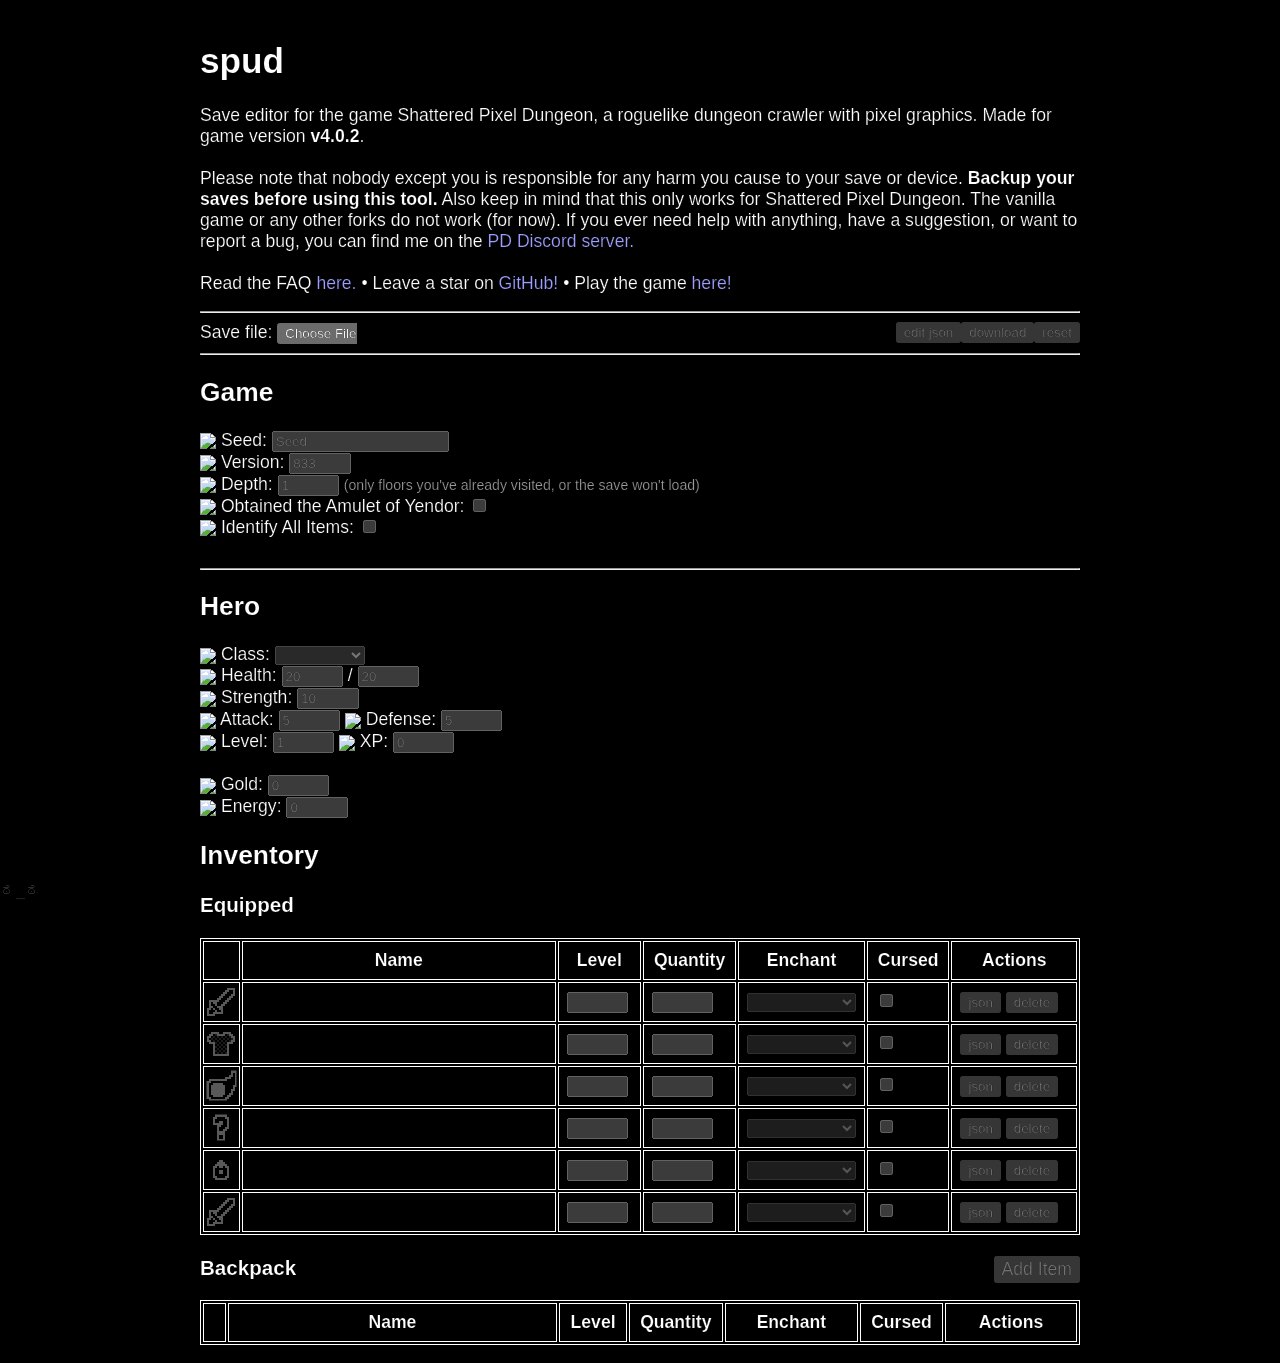
==== docs/index.html @ 44b20006 "Support Shattered Pixel Dungeon v4.0.2 and rework adding items Game data (v4.0.2, version 922) - Reg" ====
<!DOCTYPE html>
<html>
	<head>
		<title>spud</title>
		<meta name="viewport" content="width=device-width, initial-scale=1.0">
		<meta charset="UTF-8">

		<meta name="description" content="A save editor for Shattered Pixel Dungeon, a roguelike dungeon crawler with pixel graphics.">
		<meta name="keywords" content="editor, save-editor, save editor, dungeoncrawler, dungeon crawler, roguelike, rogue-like, pixeldungeon, pixel-dungeon, shatteredpixeldungeon, shattered pixel dungeon, shattered-pixel-dungeon">
		<meta name="author" content="infinixius">

		<link rel="shortcut icon" type="image/x-icon" href="./favicon.ico"/>
		<link rel="icon" href="favicon.ico" type="./favicon.ico"/>

		<link rel="stylesheet" href="./css/index.css">
		<link rel="stylesheet" href="./css/popup.css">
	</head>
	<body>
		<div class="background" id="background_small"></div>
		<div class="background" id="background_big"></div>
		<div class="background" id="background_gradient"></div>

		<div id="main">
			<h1>spud</h1>
			<p>
				Save editor for the game Shattered Pixel Dungeon, a roguelike dungeon crawler with pixel graphics.
				Made for game version <b id="supported_version"></b>.<br><br>
				
				Please note that nobody except you is responsible for any harm you cause to your save or device.
				<b>Backup your saves before using this tool.</b> Also keep in mind that this only works for Shattered Pixel Dungeon.
				The vanilla game or any other forks do not work (for now). If you ever need help with anything, have a suggestion, or
				want to report a bug, you can find me on the <a target="_blank" href="https://discord.gg/KBfMN8X">PD Discord server.</a>
				
				<br><br>
				Read the FAQ <a target="_blank" href="https://github.com/infinixius/spud?tab=readme-ov-file#faq">here.</a> •
				Leave a star on <a target="_blank" href="https://github.com/infinixius/spud">GitHub!</a> •
				Play the game <a target="_blank" href="https://shatteredpixel.com/shatteredpd/">here!</a>
			</p>

			<hr>

			<noscript>
				<img class="icon bigicon" src="./assets/icons/error.png">
				<b id="error_text">This website requires JavaScript. Please enable it and refresh.</b>
				<hr>
			</noscript>

			<div class="section" id="section_meta">
				<label>Save file: </label>
				<input type="file" id="form_file" accept=".dat,.json">

				<button class="rightbuttons" id="form_reset">reset</button>
				<button class="rightbuttons" id="form_download">download</button>
				<button class="rightbuttons" id="form_editjson">edit json</button>

				<br>

				<div id="warning">
					<img class="icon mediumicon" src="./assets/icons/warning.png">
					<b id="warning_text"></b>
				</div>
			</div>

			<hr>

			<div id="noupload_overlay" class="noupload_overlay_enable">
				<div class="section" id="section_game">
					<h2>Game</h2>
	
					<div>
						<img class="icon" src="./assets/icons/seed.png">
						<label>Seed:</label>
						<input disabled type="text" id="form_game_seed" placeholder="Seed">
					</div>
	
					<div>
						<img class="icon" src="./assets/icons/version.png">
						<label>Version:</label>
						<input disabled class="smaller" type="text" id="form_game_version" placeholder="833">
					</div>
					
					<div>
						<img class="icon" src="./assets/icons/depth.png">
						<label>Depth:</label>
						<input disabled class="smaller" type="number" id="form_game_current_depth" placeholder="1">
						<span class="hint">(only floors you've already visited, or the save won't load)</span>
					</div>

					<div>
						<img class="icon" src="./assets/icons/amulet.png">
						<label>Obtained the Amulet of Yendor:</label>
						<input disabled type="checkbox" id="form_game_amuletobtained">
					</div>

					<div>
						<img class="icon" src="./assets/icons/identifyall.png">
						<label>Identify All Items:</label>
						<input disabled type="checkbox" id="form_game_identifyall">
					</div>
					
					<br>
				</div>
	
				<hr>
	
				<div class="section" id="section_hero">
					<h2>Hero</h2>

					<div>
						<img class="icon" src="./assets/icons/class.png">
						<label>Class:</label>
						<select id="form_hero_class">
							<option value="WARRIOR">Warrior</option>
							<option value="BERSERKER">Berserker</option>
							<option value="GLADIATOR">Gladiator</option>
							<hr>
							<option value="MAGE">Mage</option>
							<option value="BATTLEMAGE">Battlemage</option>
							<option value="WARLOCK">Warlock</option>
							<hr>
							<option value="ROGUE">Rogue</option>
							<option value="ASSASSIN">Assassin</option>
							<option value="FREERUNNER">Freerunner</option>
							<hr>
							<option value="HUNTRESS">Huntress</option>
							<option value="SNIPER">Sniper</option>
							<option value="WARDEN">Warden</option>
							<hr>
							<option value="DUELIST">Duelist</option>
							<option value="CHAMPION">Champion</option>
							<option value="MONK">Monk</option>
							<hr>
							<option value="CLERIC">Cleric</option>
							<option value="PRIEST">Priest</option>
							<option value="PALADIN">Paladin</option>
						</select>
					</div>
	
					<div>
						<img class="icon" src="./assets/icons/health.png">
						<label>Health:</label>
						<input disabled class="smaller" type="number" id="form_hero_hp" placeholder="20">
						<label>/</label>
						<input disabled class="smaller" type="number" id="form_hero_maxhp" placeholder="20">
					</div>
					
					<div>
						<img class="icon" src="./assets/icons/strength.png">
						<label>Strength:</label>
						<input disabled class="smaller" type="number" id="form_hero_strength" placeholder="10">
					</div>

					<div>
						<img class="icon" src="./assets/icons/attack_skill.png">
						<label>Attack:</label>
						<input disabled class="smaller" type="number" id="form_hero_attack" placeholder="5">

						<img class="icon" src="./assets/icons/defense_skill.png">
						<label>Defense:</label>
						<input disabled class="smaller" type="number" id="form_hero_defense" placeholder="5">
					</div>

					<div>
						<img class="icon" src="./assets/icons/level.png">
						<label>Level:</label>
						<input disabled class="smaller" type="number" id="form_hero_level" placeholder="1">

						<img class="icon" src="./assets/icons/experience.png">
						<label>XP:</label>
						<input disabled class="smaller" type="number" id="form_hero_experience" placeholder="0">
					</div>
	
					<br>
	
					<div>
						<img class="icon" src="./assets/icons/gold.png">
						<label>Gold:</label>
						<input disabled class="smaller" type="number" id="form_hero_gold" placeholder="0">
					</div>

					<div>
						<img class="icon" src="./assets/icons/energy.png">
						<label>Energy:</label>
						<input disabled class="smaller" type="number" id="form_hero_energy" placeholder="0">
					</div>
				</div>

				<div class="section" id="section_inventory">
					<h2>Inventory</h2>

					<h3>Equipped</h3>

					<div class="form_inventory_container">
						<table class="inventory" id="form_inventory_active">
							<colgroup>
								<col span="1" style="width: 1%;">
								<col span="1" style="width: 25%;">
								<col span="1" style="width: 1%;">
								<col span="1" style="width: 1%;">
								<col span="1" style="width: 10%;">
								<col span="1" style="width: 1%;">
								<col span="1" style="width: 10%;">
							</colgroup>
							<thead>
								<tr>
									<th></th>
									<th>Name</th>
									<th>Level</th>
									<th>Quantity</th>
									<th>Enchant</th>
									<th>Cursed</th>
									<th>Actions</th>
								</tr>
							</thead>
							<tbody>
								<tr class="inventory_item form_inventory_active_item" id="form_inventory_active_weapon" title="Weapon">
									<td>
										<div class="item_icon form_inventory_generic_icon" style="background-position: -16px -0px; width: 14px; height: 14px;"></div>
										<div class="item_small_icon" style="display: none;"></div>
									</td>
									<td class="form_inventory_generic_name">&nbsp;</td>
									<td><input type="number" class="smaller form_inventory_generic_level"></td>
									<td><input type="number" class="smaller form_inventory_generic_quantity" min="1"></td>
									<td><select class="form_inventory_generic_enchant"></select></td>
									<td><input disabled type="checkbox" class="form_inventory_generic_cursed"></td>
									<td>
										<button onclick="button_editjson(this)">json</button>
										<button onclick="button_delete(this)">delete</button>
									</td>
								</tr>
								<tr class="inventory_item form_inventory_active_item" id="form_inventory_active_armor" title="Armor">
									<td>
										<div class="item_icon form_inventory_generic_icon" style="background-position: -32px -0px; width: 14px; height: 12px;"></div>
										<div class="item_small_icon" style="display: none;"></div>
									</td>
									<td class="form_inventory_generic_name">&nbsp;</td>
									<td><input type="number" class="smaller form_inventory_generic_level"></td>
									<td><input type="number" class="smaller form_inventory_generic_quantity" min="1"></td>
									<td><select class="form_inventory_generic_enchant"></select></td>
									<td><input disabled type="checkbox" class="form_inventory_generic_cursed"></td>
									<td>
										<button onclick="button_editjson(this)">json</button>
										<button onclick="button_delete(this)">delete</button>
									</td>
								</tr>
								<tr class="inventory_item form_inventory_active_item" id="form_inventory_active_artifact" title="Artifact">
									<td>
										<div class="item_icon form_inventory_generic_icon" style="background-position: -96px -0px; width: 15px; height: 15px;"></div>
										<div class="item_small_icon" style="display: none;"></div>
									</td>
									<td class="form_inventory_generic_name">&nbsp;</td>
									<td><input type="number" class="smaller form_inventory_generic_level"></td>
									<td><input type="number" class="smaller form_inventory_generic_quantity" min="1"></td>
									<td><select class="form_inventory_generic_enchant"></select></td>
									<td><input disabled type="checkbox" class="form_inventory_generic_cursed"></td>
									<td>
										<button onclick="button_editjson(this)">json</button>
										<button onclick="button_delete(this)">delete</button>
									</td>
								</tr>
								<tr class="inventory_item form_inventory_active_item" id="form_inventory_active_artifactorring" title="Artifact or ring">
									<td>
										<div class="item_icon form_inventory_generic_icon" style="background-position: -0px -0px; width: 8px; height: 13px;"></div>
										<div class="item_small_icon" style="display: none;"></div>
									</td>
									<td class="form_inventory_generic_name">&nbsp;</td>
									<td><input type="number" class="smaller form_inventory_generic_level"></td>
									<td><input type="number" class="smaller form_inventory_generic_quantity" min="1"></td>
									<td><select class="form_inventory_generic_enchant"></select></td>
									<td><input disabled type="checkbox" class="form_inventory_generic_cursed"></td>
									<td>
										<button onclick="button_editjson(this)">json</button>
										<button onclick="button_delete(this)">delete</button>
									</td>
								</tr>
								<tr class="inventory_item form_inventory_active_item" id="form_inventory_active_ring" title="Ring">
									<td>
										<div class="item_icon form_inventory_generic_icon" style="background-position: -80px -0px; width: 8px; height: 10px;"></div>
										<div class="item_small_icon" style="display: none;"></div>
									</td>
									<td class="form_inventory_generic_name">&nbsp;</td>
									<td><input type="number" class="smaller form_inventory_generic_level"></td>
									<td><input type="number" class="smaller form_inventory_generic_quantity" min="1"></td>
									<td><select class="form_inventory_generic_enchant"></select></td>
									<td><input disabled type="checkbox" class="form_inventory_generic_cursed"></td>
									<td>
										<button onclick="button_editjson(this)">json</button>
										<button onclick="button_delete(this)">delete</button>
									</td>
								</tr>
								<tr class="inventory_item form_inventory_active_item" id="form_inventory_active_secondweapon" title="Second weapon (Champion)">
									<td>
										<div class="item_icon form_inventory_generic_icon" style="background-position: -16px -0px; width: 14px; height: 14px;"></div>
										<div class="item_small_icon" style="display: none;"></div>
									</td>
									<td class="form_inventory_generic_name">&nbsp;</td>
									<td><input type="number" class="smaller form_inventory_generic_level"></td>
									<td><input type="number" class="smaller form_inventory_generic_quantity" min="1"></td>
									<td><select class="form_inventory_generic_enchant"></select></td>
									<td><input disabled type="checkbox" class="form_inventory_generic_cursed"></td>
									<td>
										<button onclick="button_editjson(this)">json</button>
										<button onclick="button_delete(this)">delete</button>
									</td>
								</tr>
							</tbody>
						</table>
					</div>
					
					<br>

					<h3 class="form_inventory_heading">Backpack</h3>
					<button class="form_inventory_button" id="form_inventory_main_additem">Add Item</button>

					<div class="form_inventory_container">
						<table class="inventory" id="form_inventory_main">
							<colgroup>
								<col span="1" style="width: 1%;">
								<col span="1" style="width: 25%;">
								<col span="1" style="width: 1%;">
								<col span="1" style="width: 1%;">
								<col span="1" style="width: 10%;">
								<col span="1" style="width: 1%;">
								<col span="1" style="width: 10%;">
							</colgroup>
							<thead>
								<tr>
									<th></th>
									<th>Name</th>
									<th>Level</th>
									<th>Quantity</th>
									<th>Enchant</th>
									<th>Cursed</th>
									<th>Actions</th>
								</tr>
							</thead>
							<tbody class="inventory_rows"></tbody>
						</table>
					</div>

					<!-- Every bag in the backpack gets its own section here (see inventory.js) -->
					<div id="form_inventory_bags"></div>
				</div>
			</div>
		</div>

		<a id="musicflip">ಠ_ಠ</a>

		<script src="./js/lib/pako.min.js"></script>

		<script src="./js/background.js"></script>
		<script src="./js/data.js"></script>
		<script src="./js/json.js"></script>
		<script src="./js/form.js"></script>
		<script src="./js/inventory.js"></script>
		<script src="./js/popup.js"></script>
		<script src="./js/save_file.js"></script>
		<script src="./js/sprites.js"></script>

		<script src="./js/index.js"></script>
	</body>
</html>
---- docs/css/index.css ----
@font-face {
    font-family: "Shattered";
    src: url("../assets/pixel_font.ttf") format("truetype");
}

* {
	font-family: "Shattered", sans-serif;
}

body {
	background-color: black;
	color: white;
	color-scheme: dark;
	-webkit-text-stroke: 0.2px black;

	padding: 0;
	margin: 0;

	display: flex;
    justify-content: center;
    /* align-items: center; */
}

.icon {
	width: 1.35em;
	image-rendering: pixelated;
	vertical-align: middle;
}

.mediumicon {
	width: 2em;
}

.bigicon {
	width: 2.5em;
}

/* Background code */

.background {
	image-rendering: pixelated;
	position: fixed;
	width: 100%;
	height: 100%;
	z-index: -1;
}

#background_small {
	background-image: url("../assets/images/background_small.png");
	background-size: 6em;
	background-position-x: 0.5vw;
}

#background_big {
	background-image: url("../assets/images/background_big.png");
	background-size: 12em;
	background-position-x: 2em;
}

#background_gradient {
	background: linear-gradient(180deg, rgba(255,255,255,0) 0%, rgba(0, 0, 0, 0.781) 80%);
}

/* Main */

#main {
	background-color: rgba(0, 0, 0, 0.788);
	width: 50em;
	max-width: 95%;
	padding: 1em;
	font-size: 1.1em;
}

#musicflip {
	color: #2b2b2b;
	user-select: none;
	position: fixed;
	bottom: 0;
	left: 0;
}

#error_text {
	color: red;
	font-size: 1.5em;
	vertical-align: middle;
}

#warning_text {
	color: #e6bf00;
	font-size: 1.25em;
	vertical-align: middle;
}

#warning {
	display: none;
}


/* Form */

.rightbuttons {
	float: right;
}

.noupload_overlay_enable > input {
	filter: blur(0.075em);
	opacity: 0.5;
	pointer-events: none;
	user-select: none;
}

.smaller {
	width: 4em;
}

#form_file {
	/* Clever hack to hide the text (ie: "No file selected" or "game.dat) next to the button, but not hide the button itself */
	color: transparent;
	width: 6em;
}

.form_inventory_button {
	float: right;
	font-size: 1em;
}

table, th, td {
	border: 1px solid rgb(255, 255, 255);
}

.form_inventory_container {
	display: block;
	max-width: 100%;
	overflow-y: scroll;
}

th, td {
	padding: 0.5rem;
	text-transform: capitalize;
	position: relative;
}

.form_inventory_generic_enchant {
	width: 100%;
}

.item_icon {
	background-image: url("../assets/images/items.png");
	image-rendering: pixelated;

	width: 16px;
	height: 16px;
	transform: scale(2);

	display: block;
    margin-left: auto;
    margin-right: auto;
}

.item_small_icon {
	background-image: url("../assets/images/item_icons.png");
	image-rendering: pixelated;

	position: absolute;
	top: 0.3rem;
	right: 0.25rem;
	width: 8px;
	height: 8px;
	scale: 2;
}

.hint {
	color: #9a9a9a;
	font-size: 0.8em;
}

.form_inventory_heading {
	display: inline-block;
	margin-top: 0;
}

.form_inventory_bag_title {
	text-transform: capitalize;
}

.form_inventory_generic_enchant:disabled {
	opacity: 0.5;
}
---- docs/css/popup.css ----
.popup_background {
	z-index: 1;
	position: fixed;
	top: 0;
	left: 0;
	width: 100%;
	height: 100%;

	background-color: #0000008f;
}

.popup {
	z-index: 2;
	/* popups should follow the screen */
	position: fixed;
	width: 30em;
	height: 35em;
	max-width: 75%;
	padding: 0.5em;

	/* center */
	top: 50%;
	transform: translateY(-50%);

	background-color: #0a0a0af1;
}

.popup > h2 {
	margin: 0;
	padding-right: 1em;
}

.popup > textarea {
	width: 98%;
	height: 83%;
	resize: none;
}

#editor { 
	position: absolute;
	top: 0;
	right: 0;
	bottom: 0;
	left: 0;
}

#popup_editjson_json {
	background-color: transparent;
	font-family: monospace;
  	font-size: 1.25em;

	white-space: pre;
	overflow-wrap: normal;
	overflow-x: scroll;
}

#popup_edititemjson_json {
	background-color: transparent;
	font-family: monospace;
  	font-size: 1.25em;

	white-space: pre;
	overflow-wrap: normal;
	overflow-x: scroll;
}

#popup_additem {
	width: auto !important;
}


.popup_additem_list_item {
	color: white;
}
#popup_additem_controls {
	margin-bottom: 0.5em;
	line-height: 2em;
}

#popup_additem_search {
	width: 14em;
}

#popup_additem_list_container {
	height: 60%;
	overflow-y: scroll;
}

#popup_additem_list {
	width: 100%;
}

.popup_additem_category_cell {
	color: #9a9a9a;
	font-size: 0.85em;
}

#popup_additem_status {
	color: #e6bf00;
	min-height: 1.2em;
	margin: 0.4em 0;
}
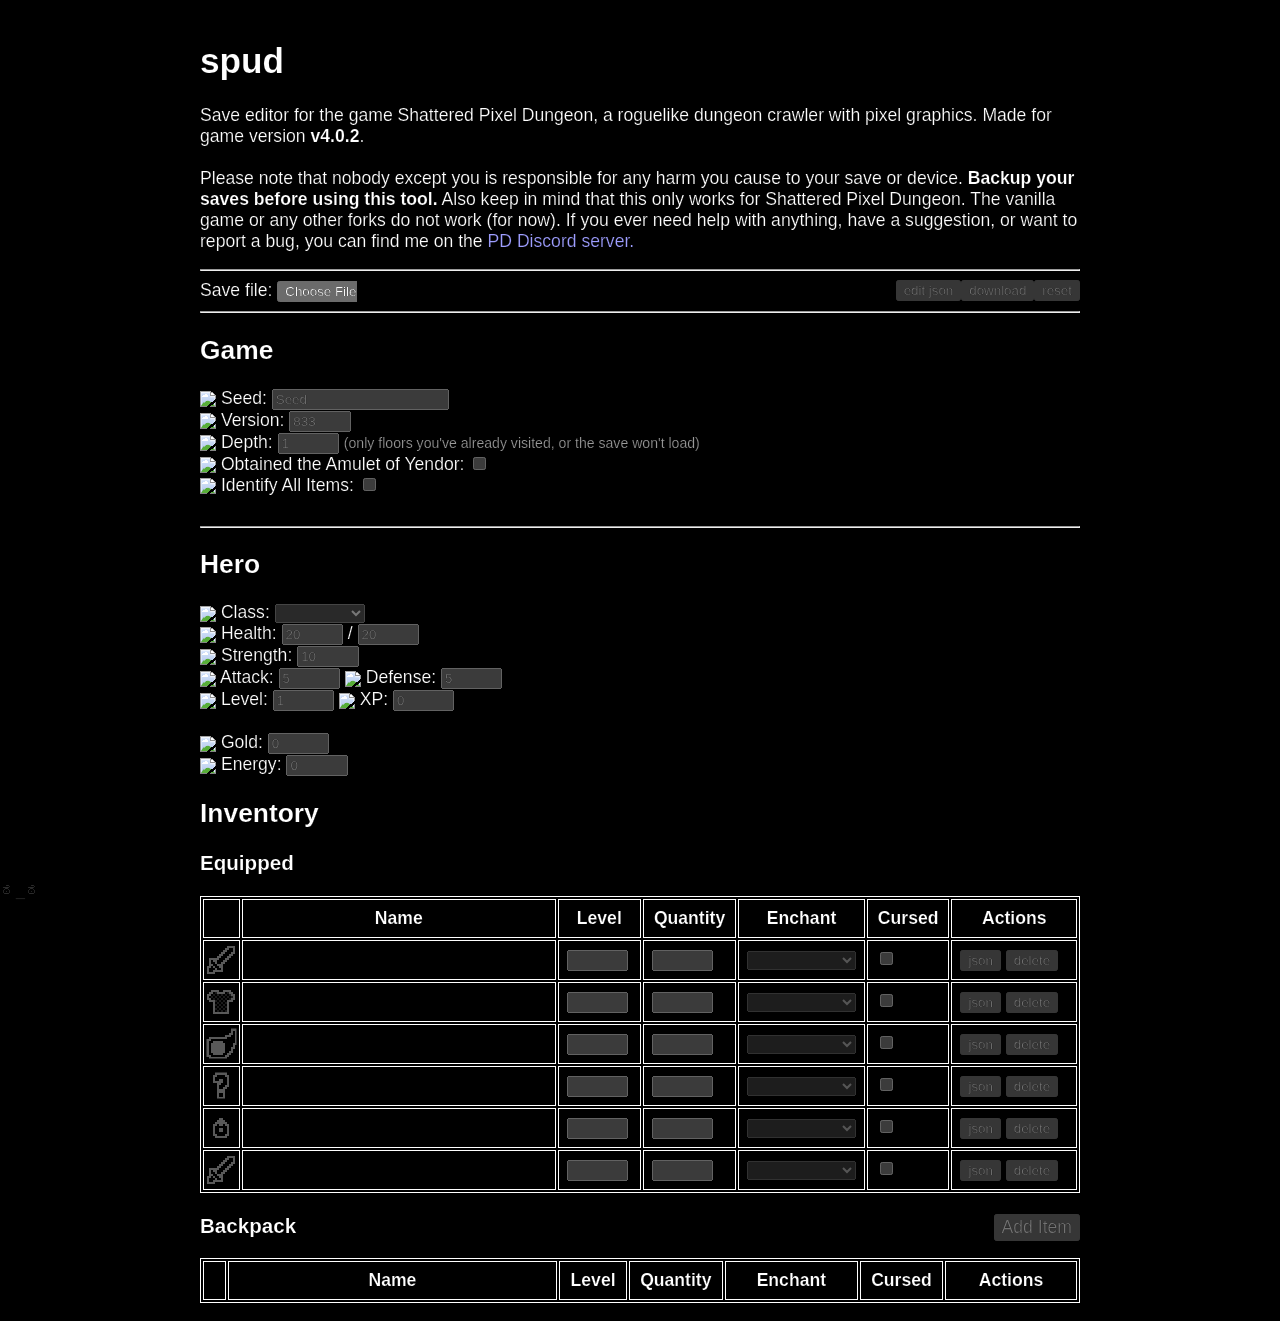
==== commit a461d12c: "Update index.html Remove other guy's GitHub" ====
--- a/docs/index.html
+++ b/docs/index.html
@@ -31,10 +31,7 @@
 				The vanilla game or any other forks do not work (for now). If you ever need help with anything, have a suggestion, or
 				want to report a bug, you can find me on the <a target="_blank" href="https://discord.gg/KBfMN8X">PD Discord server.</a>
 				
-				<br><br>
-				Read the FAQ <a target="_blank" href="https://github.com/infinixius/spud?tab=readme-ov-file#faq">here.</a> •
-				Leave a star on <a target="_blank" href="https://github.com/infinixius/spud">GitHub!</a> •
-				Play the game <a target="_blank" href="https://shatteredpixel.com/shatteredpd/">here!</a>
+				<br>
 			</p>
 
 			<hr>
@@ -359,4 +356,4 @@
 
 		<script src="./js/index.js"></script>
 	</body>
-</html>+</html>
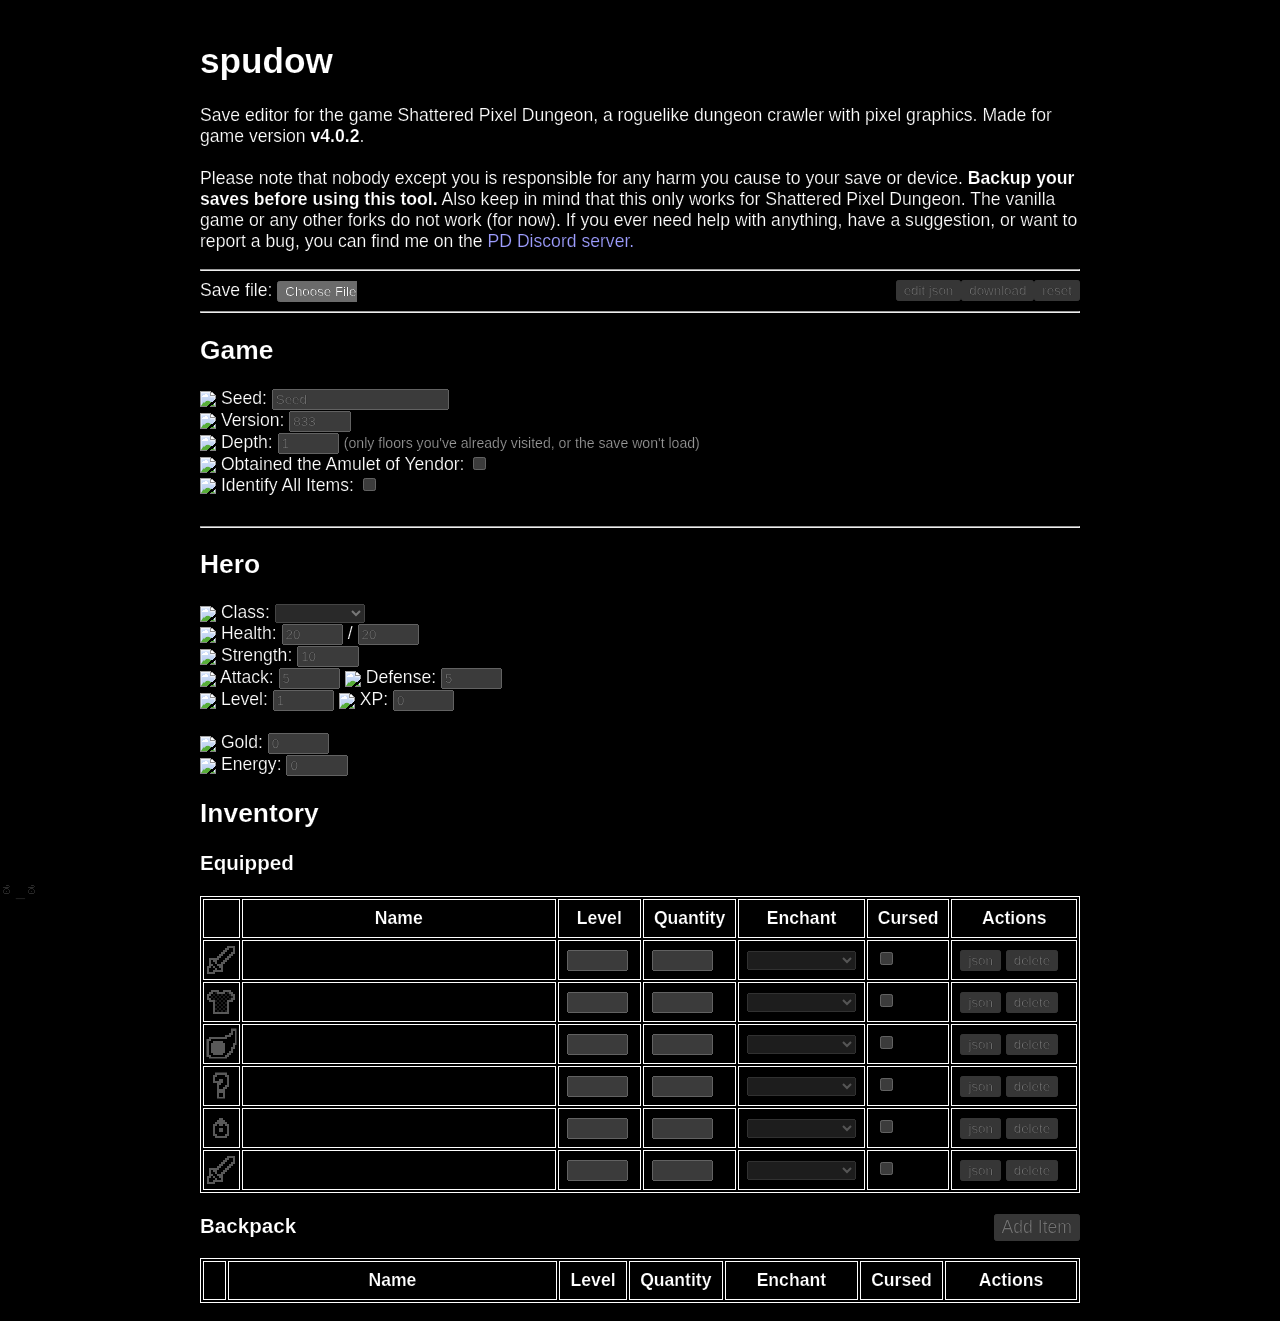
==== commit 04b12a36: "Update index.html spudow" ====
--- a/docs/index.html
+++ b/docs/index.html
@@ -1,7 +1,7 @@
 <!DOCTYPE html>
 <html>
 	<head>
-		<title>spud</title>
+		<title>spudow</title>
 		<meta name="viewport" content="width=device-width, initial-scale=1.0">
 		<meta charset="UTF-8">
 
@@ -21,7 +21,7 @@
 		<div class="background" id="background_gradient"></div>
 
 		<div id="main">
-			<h1>spud</h1>
+			<h1>spudow</h1>
 			<p>
 				Save editor for the game Shattered Pixel Dungeon, a roguelike dungeon crawler with pixel graphics.
 				Made for game version <b id="supported_version"></b>.<br><br>
